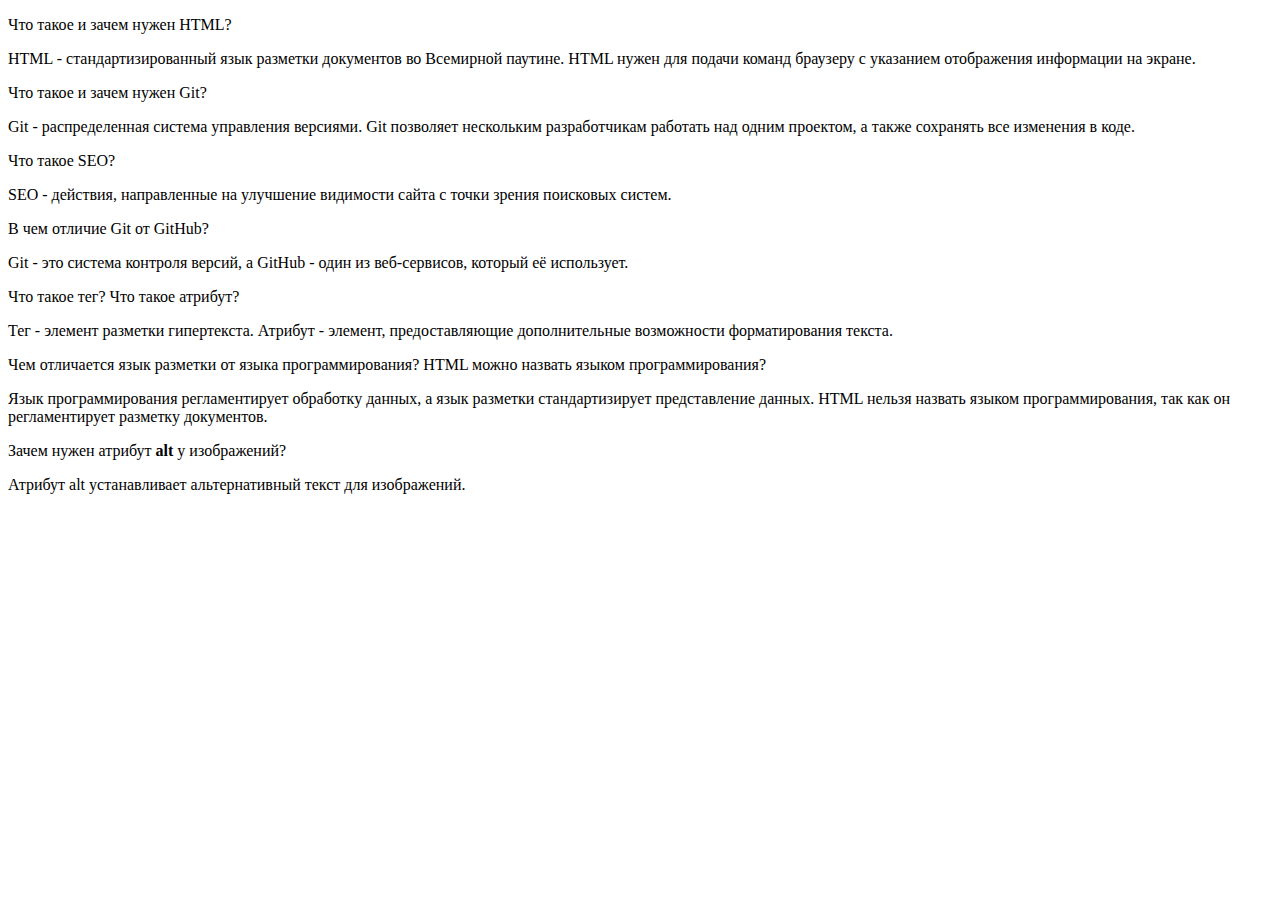
==== first-lesson/answers.html @ 63ca39f7 "Выполнил домашнее задание" ====
<!DOCTYPE html>
<html lang="ru">
<head>
	<meta charset="UTF-8">
	<title>Answers</title>
</head>
<body>
	<p class="question">Что такое и зачем нужен HTML?</p>
	<p class="answer">HTML - стандартизированный язык разметки документов во Всемирной паутине. HTML нужен для подачи команд браузеру с указанием отображения информации на экране.</p>
	<p class="question">Что такое и зачем нужен Git?</p>
	<p class="answer">Git - распределенная система управления версиями. Git позволяет нескольким разработчикам работать над одним проектом, а также сохранять все изменения в коде.</p>
	<p class="question">Что такое SEO?</p>	
	<p class="answer">SEO - действия, направленные на улучшение видимости сайта с точки зрения поисковых систем.</p>
	<p class="question">В чем отличие Git от GitHub?</p>
	<p class="answer">Git - это система контроля версий, а GitHub - один из веб-сервисов, который её использует.</p>
	<p´class="question">Что такое тег? Что такое атрибут?</p>
	<p class="answer">Тег - элемент разметки гипертекста. Атрибут - элемент, предоставляющие дополнительные возможности форматирования текста.</p>
	<p class="question">Чем отличается язык разметки от языка программирования? HTML можно назвать языком программирования?</p>
	<p class="answer">Язык программирования регламентирует обработку данных, а язык разметки стандартизирует представление данных. HTML нельзя назвать языком программирования, так как он регламентирует разметку документов.</p>
	<p class="question">Зачем нужен атрибут <b>alt</b> у изображений?</p>
	<p class="answer">Атрибут alt устанавливает альтернативный текст для изображений.</p>
</body>
</html>
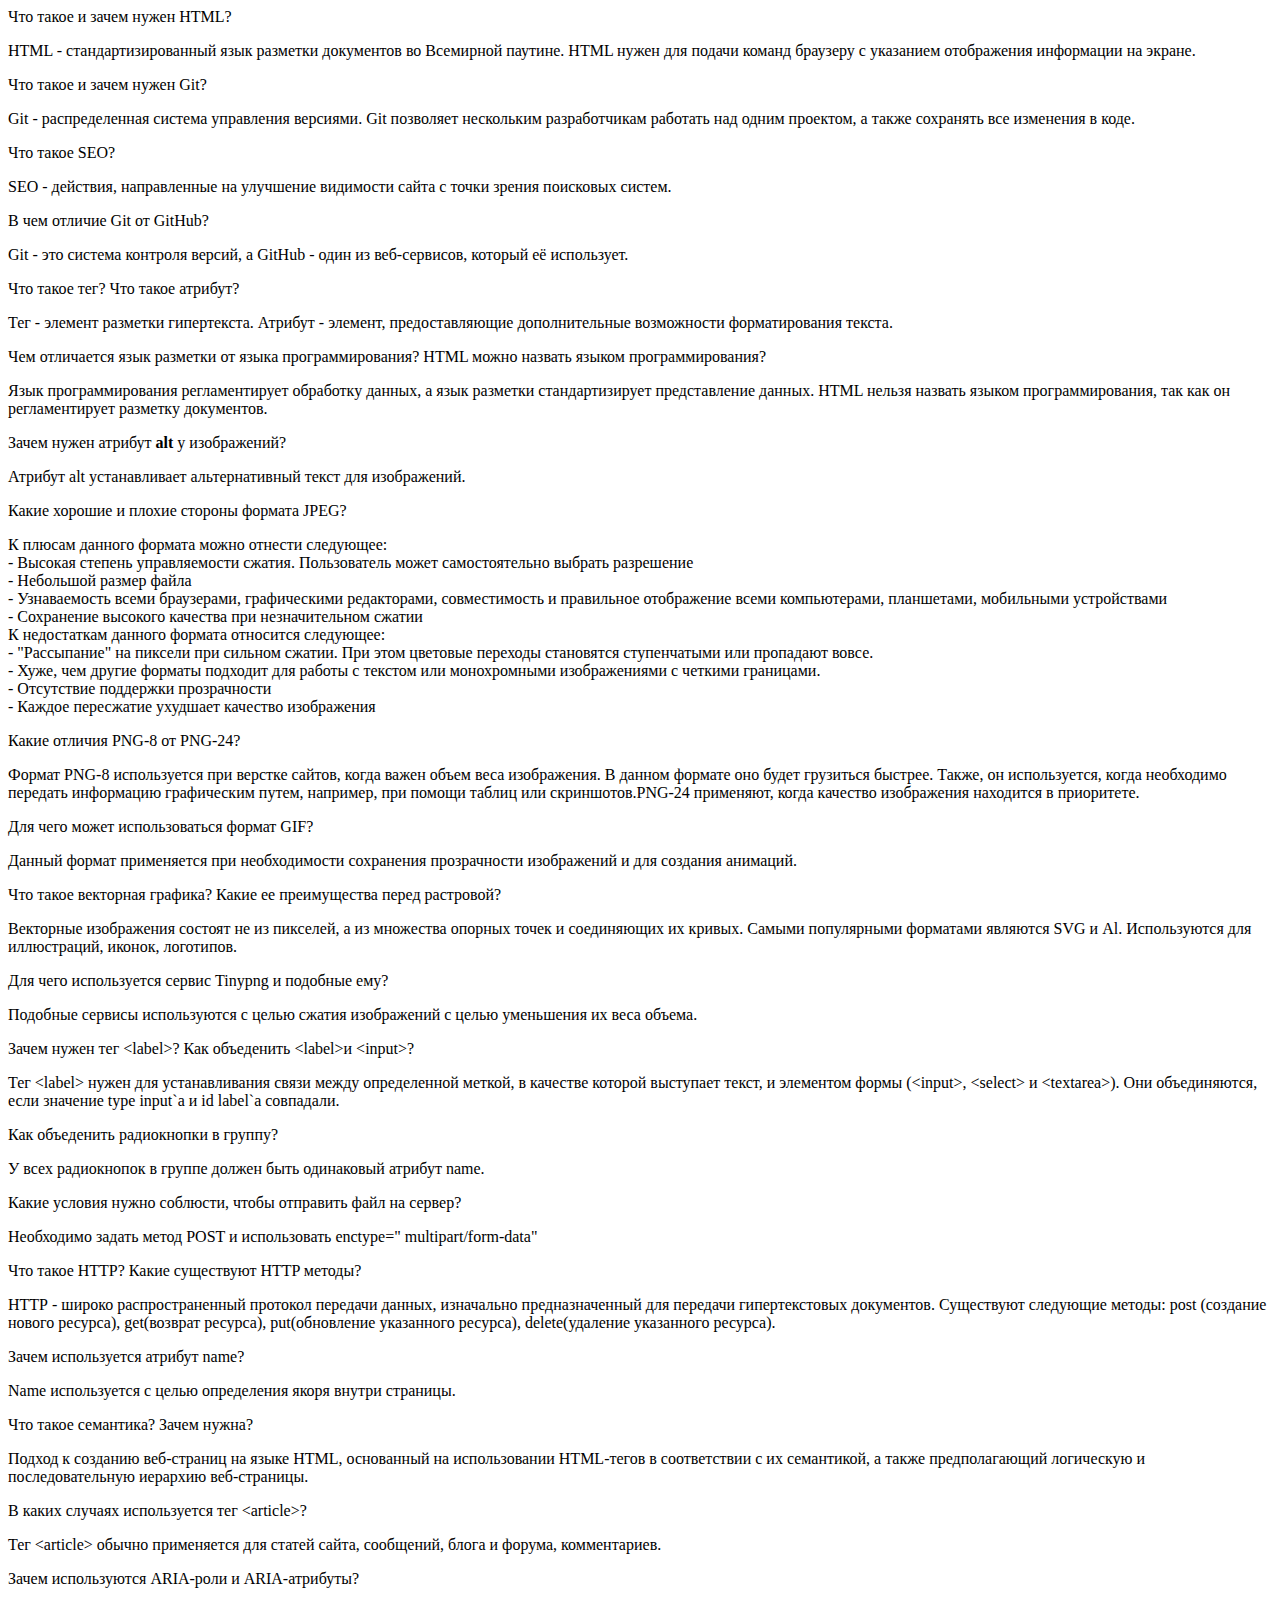
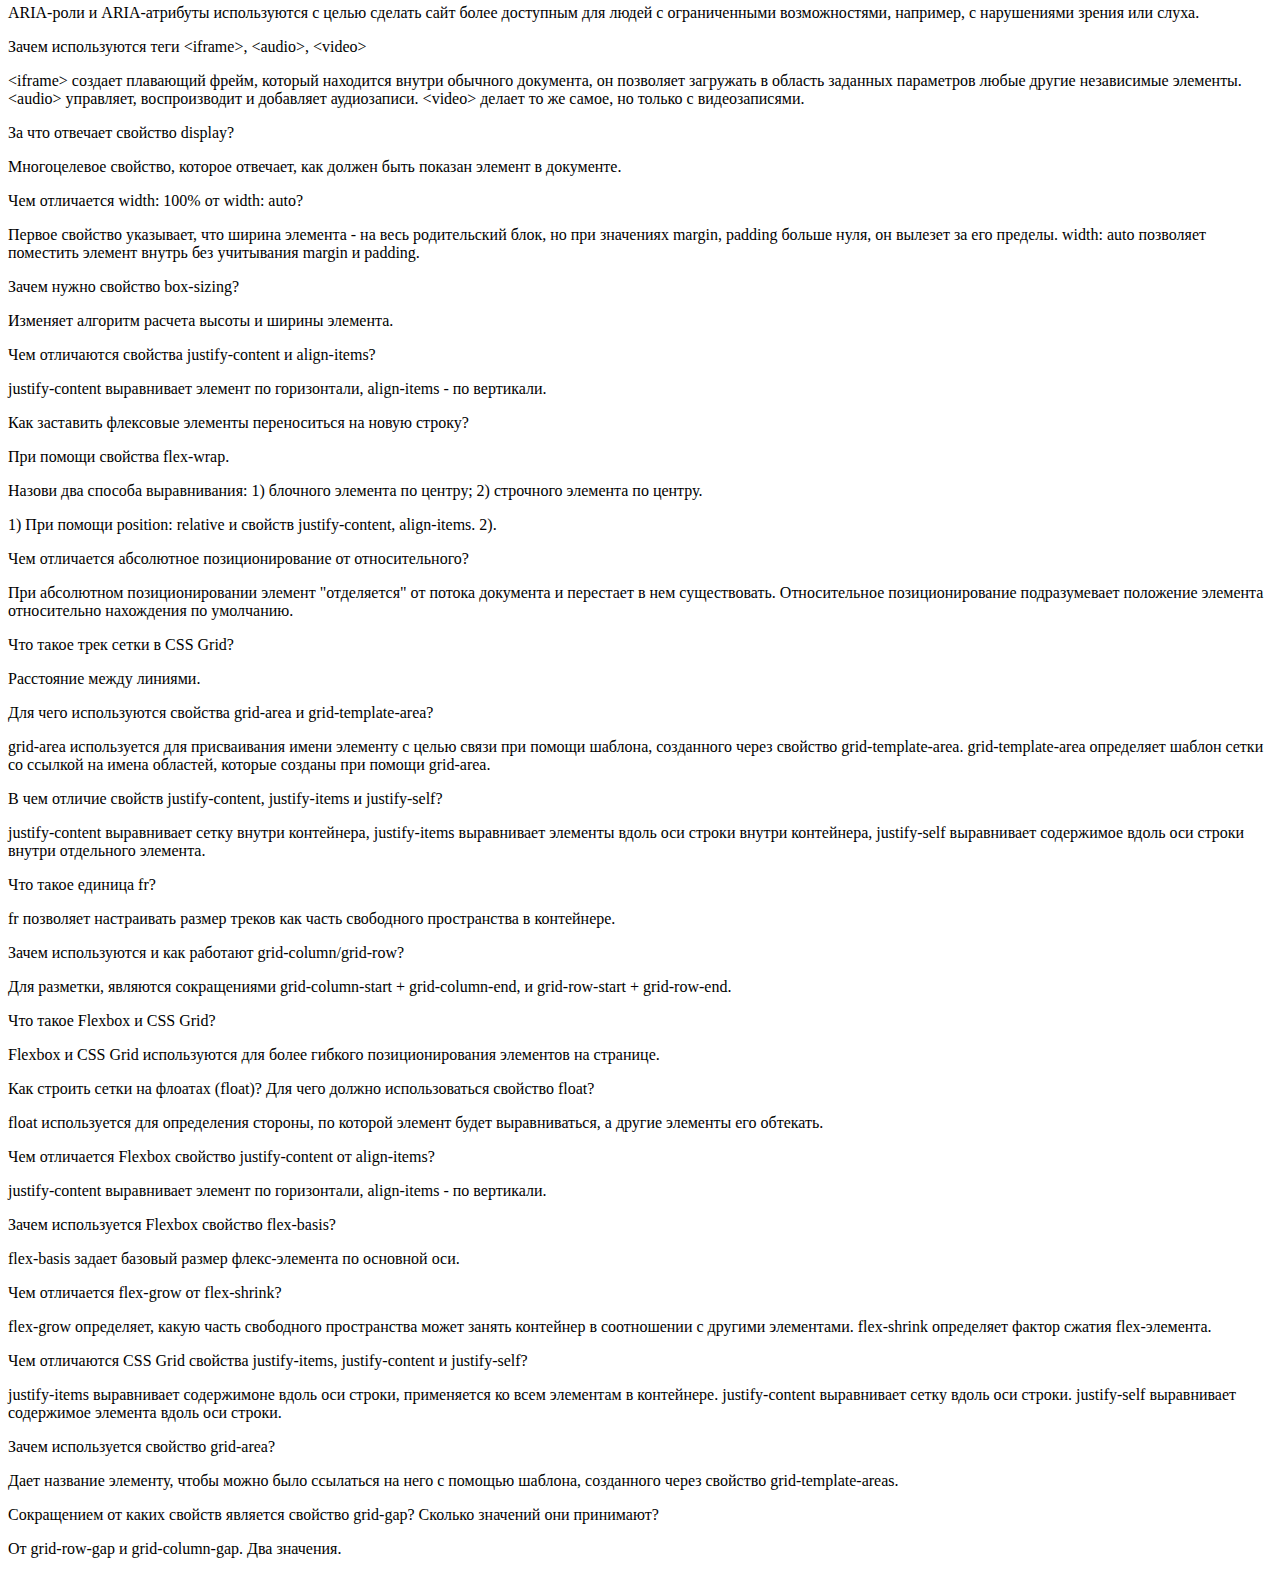
==== commit 31c1b17c: "Доделал вопросник" ====
--- a/first-lesson/answers.html
+++ b/first-lesson/answers.html
@@ -5,19 +5,253 @@
 	<title>Answers</title>
 </head>
 <body>
-	<p class="question">Что такое и зачем нужен HTML?</p>
-	<p class="answer">HTML - стандартизированный язык разметки документов во Всемирной паутине. HTML нужен для подачи команд браузеру с указанием отображения информации на экране.</p>
-	<p class="question">Что такое и зачем нужен Git?</p>
-	<p class="answer">Git - распределенная система управления версиями. Git позволяет нескольким разработчикам работать над одним проектом, а также сохранять все изменения в коде.</p>
-	<p class="question">Что такое SEO?</p>	
-	<p class="answer">SEO - действия, направленные на улучшение видимости сайта с точки зрения поисковых систем.</p>
-	<p class="question">В чем отличие Git от GitHub?</p>
-	<p class="answer">Git - это система контроля версий, а GitHub - один из веб-сервисов, который её использует.</p>
-	<p´class="question">Что такое тег? Что такое атрибут?</p>
-	<p class="answer">Тег - элемент разметки гипертекста. Атрибут - элемент, предоставляющие дополнительные возможности форматирования текста.</p>
-	<p class="question">Чем отличается язык разметки от языка программирования? HTML можно назвать языком программирования?</p>
-	<p class="answer">Язык программирования регламентирует обработку данных, а язык разметки стандартизирует представление данных. HTML нельзя назвать языком программирования, так как он регламентирует разметку документов.</p>
-	<p class="question">Зачем нужен атрибут <b>alt</b> у изображений?</p>
-	<p class="answer">Атрибут alt устанавливает альтернативный текст для изображений.</p>
+	<div class="faq">
+		<div class="pair first-lesson>
+			<p class="question">Что такое и зачем нужен HTML?</p>
+			<p class="answer">HTML - стандартизированный язык разметки документов во Всемирной паутине. HTML нужен для подачи команд браузеру с указанием отображения информации на экране.</p>
+		</div>
+	</div>
+	<div class="faq">
+		<div class="pair first-lesson">
+			<p class="question">Что такое и зачем нужен Git?</p>
+			<p class="answer">Git - распределенная система управления версиями. Git позволяет нескольким разработчикам работать над одним проектом, а также сохранять все изменения в коде.</p>
+		</div>
+	</div>
+	<div class="faq">
+		<div class="pair first-lesson">
+			<p class="question">Что такое SEO?</p>	
+			<p class="answer">SEO - действия, направленные на улучшение видимости сайта с точки зрения поисковых систем.</p>
+		</div>
+	</div>
+	<div class="faq">
+		<div class="pair first-lesson">
+			<p class="question">В чем отличие Git от GitHub?</p>
+			<p class="answer">Git - это система контроля версий, а GitHub - один из веб-сервисов, который её использует.</p>
+		</div>
+	</div>
+	<div class="faq">
+		<div class="pair first-lesson">
+			<p class="question">Что такое тег? Что такое атрибут?</p>
+			<p class="answer">Тег - элемент разметки гипертекста. Атрибут - элемент, предоставляющие дополнительные возможности форматирования текста.</p>
+		</div>
+	</div>
+	<div class="faq">
+		<div class="pair first-lesson">
+			<p class="question">Чем отличается язык разметки от языка программирования? HTML можно назвать языком программирования?</p>
+			<p class="answer">Язык программирования регламентирует обработку данных, а язык разметки стандартизирует представление данных. HTML нельзя назвать языком программирования, так как он регламентирует разметку документов.</p>
+		</div>
+	</div>
+	<div class="faq">
+		<div class="pair first-lesson">
+			<p class="question">Зачем нужен атрибут <b>alt</b> у изображений?</p>
+			<p class="answer">Атрибут alt устанавливает альтернативный текст для изображений.</p>
+		</div>
+	</div>
+	<div class="faq">
+		<div class="pair fifth-lesson">
+			<p class="question">Какие хорошие и плохие стороны формата JPEG?</p>
+			<p class="answer">К плюсам данного формата можно отнести следующее: <br>
+			- Высокая степень управляемости сжатия. Пользователь может самостоятельно выбрать разрешение<br>
+			- Небольшой размер файла <br>
+			- Узнаваемость всеми браузерами, графическими редакторами, совместимость и правильное отображение всеми компьютерами, планшетами, мобильными устройствами <br>
+			- Сохранение высокого качества при незначительном сжатии <br>
+			К недостаткам данного формата относится следующее: <br>
+			- "Рассыпание" на пиксели при сильном сжатии. При этом цветовые переходы становятся ступенчатыми или пропадают вовсе. <br>
+			- Хуже, чем другие форматы подходит для работы с текстом или монохромными изображениями с четкими границами. <br>
+			- Отсутствие поддержки прозрачности <br>
+			- Каждое пересжатие ухудшает качество изображения
+			</p>
+		</div>
+	</div>
+	<div class="pair fifth-lesson">
+		<p class="question">Какие отличия PNG-8 от PNG-24?</p>
+		<p class="answer"> Формат PNG-8 используется при верстке сайтов, когда важен объем веса изображения. В данном формате оно будет грузиться быстрее. Также, он используется, когда необходимо передать информацию графическим путем, например, при помощи таблиц или скриншотов.PNG-24 применяют, когда качество изображения находится в приоритете.</p>
+	</div>
+	<div class="fifth-lesson">
+		<p class="question">Для чего может использоваться формат GIF?</p>
+		<p class="answer">Данный формат применяется при необходимости сохранения прозрачности изображений и для создания анимаций.</p>
+	</div>
+	<div class="fifth-lesson">
+		<p class="question">Что такое векторная графика? Какие ее преимущества перед растровой?</p>
+		<p class="answer">Векторные изображения состоят не из пикселей, а из множества опорных точек и соединяющих их кривых. Самыми популярными форматами являются SVG и Al. Используются для иллюстраций, иконок, логотипов.</p>
+	</div>
+	<div class="fifth-lesson">
+		<p class="question">Для чего используется сервис Tinypng и подобные ему?</p>
+		<p class="answer">Подобные сервисы используются с целью сжатия изображений с целью уменьшения их веса объема.</p>
+	</div>
+	<div class="faq">
+		<div class="pair third-lesson">
+			<p class="question">Зачем нужен тег &lt;label&gt;? Как объеденить &lt;label&gt;и &lt;input&gt;?</p>
+			<p class="answer">Тег &lt;label&gt; нужен для устанавливания связи между определенной меткой, в качестве которой выступает текст, и элементом формы (&lt;input&gt;, &lt;select&gt; и &lt;textarea&gt;). Они объединяются, если значение type input`a и id label`a совпадали.</p>
+		</div>
+	</div>
+	<div class="faq">
+		<div class="pair third-lesson">
+			<p class="question">Как объеденить радиокнопки в группу?</p>
+			<p class="answer">У всех радиокнопок в группе должен быть одинаковый атрибут name.</p>
+		</div>
+	</div>
+	<div class="faq">
+		<div class="pair third-lesson">
+			<p class="question">Какие условия нужно соблюсти, чтобы отправить файл на сервер?</p>
+			<p class="answer">Необходимо задать метод POST и использовать enctype=" multipart/form-data"</p>
+		</div>
+	</div>
+	<div class="faq">
+		<div class="pair third-lesson">
+			<p class="question">Что такое HTTP? Какие существуют HTTP методы?</p>
+			<p class="answer">НТТР - широко распространенный протокол передачи данных, изначально предназначенный для передачи гипертекстовых документов. Существуют следующие методы: post (создание нового ресурса), get(возврат ресурса), put(обновление указанного ресурса), delete(удаление указанного ресурса).</p>
+		</div>
+	</div>
+	<div class="faq">
+		<div class="pair third-lesson">
+			<p class="question">Зачем используется атрибут name?</p>
+			<p class="answer">Name используется с целью определения якоря внутри страницы.</p>
+		</div>
+	</div>
+	<div class="faq">
+		<div class="pair fourth-lesson">
+			<p class="question">Что такое семантика? Зачем нужна?</p>
+			<p class="answer">Подход к созданию веб-страниц на языке HTML, основанный на использовании HTML-тегов в соответствии с их семантикой, а также предполагающий логическую и последовательную иерархию веб-страницы.</p>
+		</div>
+	</div>
+		<div class="faq">
+			<div class="pair fourth-lesson">
+				<p class="question">В каких случаях используется тег &lt;article&gt;?</p>
+				<p class="answer">Тег &lt;article&gt; обычно применяется для статей сайта, сообщений, блога и форума, комментариев.</p>
+			</div>
+		</div>
+		<div class="faq">
+			<div class="pair fourth-lesson">
+				<p class="question">Зачем используются ARIA-роли и ARIA-атрибуты?</p>
+				<p class="answer">ARIA-роли и ARIA-атрибуты используются с целью сделать сайт более доступным для людей с ограниченными возможностями, например, с нарушениями зрения или слуха.</p>
+			</div>
+		</div>
+		<div class="faq">
+			<div class="pair fourth-lesson">
+				<p class="question">Зачем используются теги &lt;iframe&gt;, &lt;audio&gt;, &lt;video&gt;</p>
+				<p class="answer">&lt;iframe&gt; создает плавающий фрейм, который находится внутри обычного документа, он позволяет загружать в область заданных параметров любые другие независимые элементы.  &lt;audio&gt; управляет, воспроизводит и добавляет аудиозаписи.  &lt;video&gt; делает то же самое, но только с видеозаписями.</p>
+			</div>
+		</div>
+		<div class="faq">
+			<div class="pair seventh-lesson">
+				<p class="question">За что отвечает свойство display?</p>
+				<p class="answer">Многоцелевое свойство, которое отвечает, как должен быть показан элемент в документе.</p>
+			</div>
+		</div>
+		<div class="faq">
+			<div class="pair seventh-lesson">
+				<p class="question">Чем отличается width: 100% от width: auto?</p>
+				<p class="answer">Первое свойство указывает, что ширина элемента - на весь родительский блок, но при значениях margin, padding больше нуля, он вылезет за его пределы. width: auto позволяет поместить элемент внутрь без учитывания margin и padding.</p>
+			</div>
+		</div>
+		<div class="faq">
+			<div class="pair seventh-lesson">
+				<p class="question">Зачем нужно свойство box-sizing?</p>
+				<p class="answer">Изменяет алгоритм расчета высоты и ширины элемента.</p>
+			</div>
+		</div>
+		<div class="faq">
+			<div class="pair seventh-lesson">
+				<p class="question">Чем отличаются свойства justify-content и align-items?</p>
+				<p class="answer">justify-content выравнивает элемент по горизонтали, align-items - по вертикали.</p>
+			</div>
+		</div>
+		<div class="faq">
+			<div class="pair seventh-lesson">
+				<p class="question">Как заставить флексовые элементы переноситься на новую строку?</p>
+				<p class="answer">При помощи свойства flex-wrap.</p>
+			</div>
+		</div>
+		<div class="faq">
+			<div class="pair seventh-lesson">
+				<p class="question">Назови два способа выравнивания: 1) блочного элемента по центру; 2) строчного элемента по центру.</p>
+				<p class="answer">1) При помощи position: relative и свойств justify-content, align-items. 2).</p>
+			</div>
+		</div>
+		<div class="faq">
+			<div class="pair eigth-lesson">
+				<p class="question">Чем отличается абсолютное позиционирование от относительного?</p>
+				<p class="answer">При абсолютном позиционировании элемент "отделяется" от потока документа и перестает в нем существовать. Относительное позиционирование подразумевает положение элемента относительно нахождения по умолчанию.</p>
+			</div>
+		</div>
+		<div class="faq">
+			<div class="pair eigth-lesson">
+				<p class="question">Что такое трек сетки в CSS Grid?</p>
+				<p class="answer">Расстояние между линиями.</p>
+			</div>
+		</div>
+		<div class="faq">
+			<div class="pair eigth-lesson">
+				<p class="question">Для чего используются свойства grid-area и grid-template-area?</p>
+				<p class="answer">grid-area используется для присваивания имени элементу с целью связи при помощи шаблона, созданного через свойство grid-template-area. grid-template-area определяет шаблон сетки со ссылкой на имена областей, которые созданы при помощи grid-area.</p>
+			</div>
+		</div>
+		<div class="faq">
+			<div class="pair eigth-lesson">
+				<p class="question">В чем отличие свойств justify-content, justify-items и justify-self?</p>
+				<p class="answer">justify-content выравнивает сетку внутри контейнера,  justify-items выравнивает элементы вдоль оси строки внутри контейнера, justify-self выравнивает содержимое вдоль оси строки внутри отдельного элемента.</p>
+			</div>
+		</div>
+		<div class="faq">
+			<div class="pair eigth-lesson">
+				<p class="question">Что такое единица fr?</p>
+				<p class="answer">fr позволяет настраивать размер треков как часть свободного пространства в контейнере.</p>
+			</div>
+		</div>
+		<div class="faq">
+			<div class="pair eigth-lesson">
+				<p class="question">Зачем используются и как работают grid-column/grid-row?</p>
+				<p class="answer">Для разметки, являются сокращениями  grid-column-start + grid-column-end, и grid-row-start + grid-row-end.</p>
+			</div>
+		</div>
+		<div class="faq">
+			<div class="pair ninth-lesson">
+				<p class="question">Что такое Flexbox и CSS Grid?</p>
+				<p class="answer">Flexbox и CSS Grid используются для более гибкого позиционирования элементов на странице.</p>
+			</div>
+		</div>
+		<div class="faq">
+			<div class="pair ninth-lesson">
+				<p class="question">Как строить сетки на флоатах (float)? Для чего должно использоваться свойство float?</p>
+				<p class="answer">float используется для определения стороны, по которой элемент будет выравниваться, а другие элементы его обтекать.</p>
+			</div>
+		</div>
+		<div class="faq">
+			<div class="pair ninth-lesson">
+				<p class="question">Чем отличается Flexbox свойство justify-content от align-items?</p>
+				<p class="answer">justify-content выравнивает элемент по горизонтали, align-items - по вертикали.</p>
+			</div>
+		</div>
+		<div class="faq">
+			<div class="pair ninth-lesson">
+				<p class="question">Зачем используется Flexbox свойство flex-basis?</p>
+				<p class="answer">flex-basis задает базовый размер флекс-элемента по основной оси.</p>
+			</div>
+		</div>
+		<div class="faq">
+			<div class="pair ninth-lesson">
+				<p class="question">Чем отличается flex-grow от flex-shrink?</p>
+				<p class="answer">flex-grow определяет, какую часть свободного пространства может занять контейнер в соотношении с другими элементами. flex-shrink определяет фактор сжатия flex-элемента. </p>
+			</div>
+		</div>
+		<div class="faq">
+			<div class="pair ninth-lesson">
+				<p class="question">Чем отличаются CSS Grid свойства justify-items, justify-content и justify-self?</p>
+				<p class="answer">justify-items выравнивает содержимоне вдоль оси строки, применяется ко всем элементам в контейнере.  justify-content выравнивает сетку вдоль оси строки. justify-self выравнивает содержимое элемента вдоль оси строки.</p>
+			</div>
+		</div>
+		<div class="faq">
+			<div class="pair ninth-lesson">
+				<p class="question">Зачем используется свойство grid-area?</p>
+				<p class="answer">Дает название элементу, чтобы можно было ссылаться на него с помощью шаблона, созданного через свойство grid-template-areas.</p>
+			</div>
+		</div>
+		<div class="faq">
+			<div class="pair ninth-lesson">
+				<p class="question">Сокращением от каких свойств является свойство grid-gap? Сколько значений они принимают?</p>
+				<p class="answer">От grid-row-gap и grid-column-gap. Два значения.</p>
+			</div>
+		</div>
 </body>
 </html>